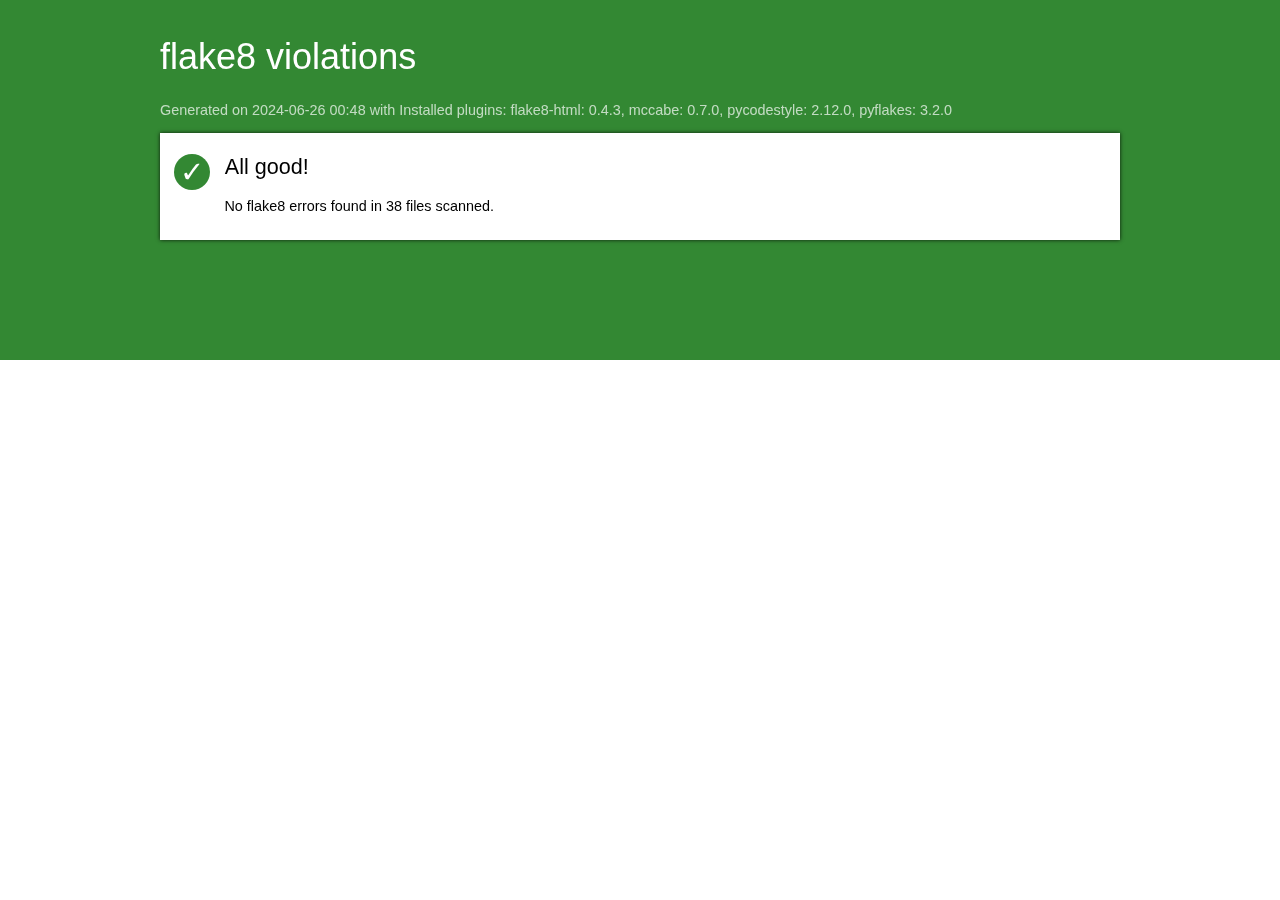
==== flake8_rapport/index.html @ e8ba7ed5 "final cleanup + setup logging" ====
<!DOCTYPE html>
<html>
   <head>
      <title>flake8 violations</title>
      <meta http-equiv="Content-Type" value="text/html; charset=UTF-8">
      <link rel="stylesheet" href="styles.css">
   </head>
   <body>
      <div id="masthead" class="sev-4"></div>
      <div id="page">
          <h1>flake8 violations</h1>
         <p id="versions">Generated on 2024-06-26 00:48
            with Installed plugins: flake8-html: 0.4.3, mccabe: 0.7.0, pycodestyle: 2.12.0, pyflakes: 3.2.0
         </p>
         <ul id="index">
         
         <li>
            <div id="all-good">
               <span class="count sev-4">
                  <span class="tick">&#x2713;</span>
               </span>
               <h2>All good!</h2>
               <p>No flake8 errors found in 38 files scanned.</p>
            </div>
         </li>
         
         </ul>
      </div>
   </body>
</html>
---- flake8_rapport/styles.css ----
html {
   font-family: sans-serif;
   font-size: 90%;
}

#masthead {
   position: fixed;
   left: 0;
   top: 0;
   right: 0;
   height: 40%;
}

h1, h2 {
   font-family: sans-serif;
   font-weight: normal;
}

h1 {
   color: white;
   font-size: 36px;
   margin-top: 1em;
}

h1 img {
   margin-right: 0.3em;
}

h2 {
   margin-top: 0;
}

h1 a {
   color: white;
}

#versions {
   color: rgba(255, 255, 255, 0.7);
}

#page {
   position: relative;
   max-width: 960px;
   margin: 0 auto;
}

#index {
   background-color: white;
   box-shadow: 0 0 4px rgba(0, 0, 0, 0.8);
   padding: 0;
   margin: 0;
}

#index li {
   list-style: none;
   margin: 0;
   padding: 1px 0;
}

#index li + li {
   border-top: solid silver 1px;
}

.details p {
   margin-left: 3em;
   color: #888;
}

#index a {
   display: block;
   padding: 0.8em 1em;
   cursor: pointer;
}

#index #all-good {
   padding: 1.4em 1em 0.8em;
}

#all-good .count .tick {
   font-size: 2em;
}

#all-good .count {
   float: left;
}

#all-good h2,
#all-good p {
   margin-left: 50px;
}

#index a:hover {
   background-color: #eee;
}

.count {
   display: inline-block;
   border-radius: 50%;
   text-align: center;
   width: 2.5em;
   line-height: 2.5em;
   height: 2.5em;
   color: white;
   margin-right: 1em;
}

.sev-1 {
   background-color: #a00;
}
.sev-2 {
   background-color: #b80;
}
.sev-3 {
   background-color: #28c;
}
.sev-4 {
   background-color: #383;
}

a {
   text-decoration: none;
}

#doc {
   background-color: white;
   margin: 1em 0;
   padding: 1em;
   padding-left: 1.2em;
   position: relative;
   box-shadow: 0 0 4px rgba(0, 0, 0, 0.8);
}

#doc pre {
   margin: 0;
   padding: 0.07em;
}

.violations {
   position: absolute;
   margin: 1.2em 0 0 3em;
   padding: 0.5em 1em;
   font-size: 14px;
   background-color: white;
   box-shadow: 0 0 4px rgba(0, 0, 0, 0.4);
   display: none;
}

.violations .count {
   font-size: 70%;
}

.violations li {
   padding: 0.1em 0.3em;
   list-style: none;
}

.line-violations::before {
   display: block;
   content: "";
   position: absolute;
   left: -1em;
   width: 14px;
   height: 14px;
   border-radius: 50%;
   background-color: red;
}

.code:hover .violations {
   display: block;
}

tt {
   white-space: pre-wrap;
   font-family: Consolas, monospace;
   font-size: 10pt;
}

tt i {
   color: silver;
   display: inline-block;
   text-align: right;
   width: 3em;
   box-sizing: border-box;
   height: 100%;
   border-right: solid #eee 1px;
   padding-right: 0.2em;
}

.le {
   background-color: #ffe8e8;
   cursor: pointer;
}

.le:hover {
   background-color: #fcc;
}

.details {
   clear: both;
}

#index .details {
   border-top-style: none;
   margin: 1em;
}

ul.details {
   margin-left: 0;
   padding-left: 0;
}

#index .details li {
   list-style: none;
   border-top-style: none;
   margin: 0.3em 0;
   padding: 0;
}

#srclink {
   float: right;
   font-size: 36px;
   margin: 0;
}

#srclink a {
   color: white;
}

#index .details a {
   padding: 0;
   color: inherit;
}

.le {
   background-color: #ffe8e8;
   cursor: pointer;
}

.le.sev-1 {
   background-color: #f88;
}
.le.sev-2 {
   background-color: #fda;
}
.le.sev-3 {
   background-color: #adf;
}

img {
   height: 1.2em;
   vertical-align: -0.35em;
}

pre { line-height: 125%; }
td.linenos .normal { color: inherit; background-color: transparent; padding-left: 5px; padding-right: 5px; }
span.linenos { color: inherit; background-color: transparent; padding-left: 5px; padding-right: 5px; }
td.linenos .special { color: #000000; background-color: #ffffc0; padding-left: 5px; padding-right: 5px; }
span.linenos.special { color: #000000; background-color: #ffffc0; padding-left: 5px; padding-right: 5px; }
.hll { background-color: #ffffcc }
.c { color: #3D7B7B; font-style: italic } /* Comment */
.err { border: 1px solid #FF0000 } /* Error */
.k { color: #008000; font-weight: bold } /* Keyword */
.o { color: #666666 } /* Operator */
.ch { color: #3D7B7B; font-style: italic } /* Comment.Hashbang */
.cm { color: #3D7B7B; font-style: italic } /* Comment.Multiline */
.cp { color: #9C6500 } /* Comment.Preproc */
.cpf { color: #3D7B7B; font-style: italic } /* Comment.PreprocFile */
.c1 { color: #3D7B7B; font-style: italic } /* Comment.Single */
.cs { color: #3D7B7B; font-style: italic } /* Comment.Special */
.gd { color: #A00000 } /* Generic.Deleted */
.ge { font-style: italic } /* Generic.Emph */
.ges { font-weight: bold; font-style: italic } /* Generic.EmphStrong */
.gr { color: #E40000 } /* Generic.Error */
.gh { color: #000080; font-weight: bold } /* Generic.Heading */
.gi { color: #008400 } /* Generic.Inserted */
.go { color: #717171 } /* Generic.Output */
.gp { color: #000080; font-weight: bold } /* Generic.Prompt */
.gs { font-weight: bold } /* Generic.Strong */
.gu { color: #800080; font-weight: bold } /* Generic.Subheading */
.gt { color: #0044DD } /* Generic.Traceback */
.kc { color: #008000; font-weight: bold } /* Keyword.Constant */
.kd { color: #008000; font-weight: bold } /* Keyword.Declaration */
.kn { color: #008000; font-weight: bold } /* Keyword.Namespace */
.kp { color: #008000 } /* Keyword.Pseudo */
.kr { color: #008000; font-weight: bold } /* Keyword.Reserved */
.kt { color: #B00040 } /* Keyword.Type */
.m { color: #666666 } /* Literal.Number */
.s { color: #BA2121 } /* Literal.String */
.na { color: #687822 } /* Name.Attribute */
.nb { color: #008000 } /* Name.Builtin */
.nc { color: #0000FF; font-weight: bold } /* Name.Class */
.no { color: #880000 } /* Name.Constant */
.nd { color: #AA22FF } /* Name.Decorator */
.ni { color: #717171; font-weight: bold } /* Name.Entity */
.ne { color: #CB3F38; font-weight: bold } /* Name.Exception */
.nf { color: #0000FF } /* Name.Function */
.nl { color: #767600 } /* Name.Label */
.nn { color: #0000FF; font-weight: bold } /* Name.Namespace */
.nt { color: #008000; font-weight: bold } /* Name.Tag */
.nv { color: #19177C } /* Name.Variable */
.ow { color: #AA22FF; font-weight: bold } /* Operator.Word */
.w { color: #bbbbbb } /* Text.Whitespace */
.mb { color: #666666 } /* Literal.Number.Bin */
.mf { color: #666666 } /* Literal.Number.Float */
.mh { color: #666666 } /* Literal.Number.Hex */
.mi { color: #666666 } /* Literal.Number.Integer */
.mo { color: #666666 } /* Literal.Number.Oct */
.sa { color: #BA2121 } /* Literal.String.Affix */
.sb { color: #BA2121 } /* Literal.String.Backtick */
.sc { color: #BA2121 } /* Literal.String.Char */
.dl { color: #BA2121 } /* Literal.String.Delimiter */
.sd { color: #BA2121; font-style: italic } /* Literal.String.Doc */
.s2 { color: #BA2121 } /* Literal.String.Double */
.se { color: #AA5D1F; font-weight: bold } /* Literal.String.Escape */
.sh { color: #BA2121 } /* Literal.String.Heredoc */
.si { color: #A45A77; font-weight: bold } /* Literal.String.Interpol */
.sx { color: #008000 } /* Literal.String.Other */
.sr { color: #A45A77 } /* Literal.String.Regex */
.s1 { color: #BA2121 } /* Literal.String.Single */
.ss { color: #19177C } /* Literal.String.Symbol */
.bp { color: #008000 } /* Name.Builtin.Pseudo */
.fm { color: #0000FF } /* Name.Function.Magic */
.vc { color: #19177C } /* Name.Variable.Class */
.vg { color: #19177C } /* Name.Variable.Global */
.vi { color: #19177C } /* Name.Variable.Instance */
.vm { color: #19177C } /* Name.Variable.Magic */
.il { color: #666666 } /* Literal.Number.Integer.Long */
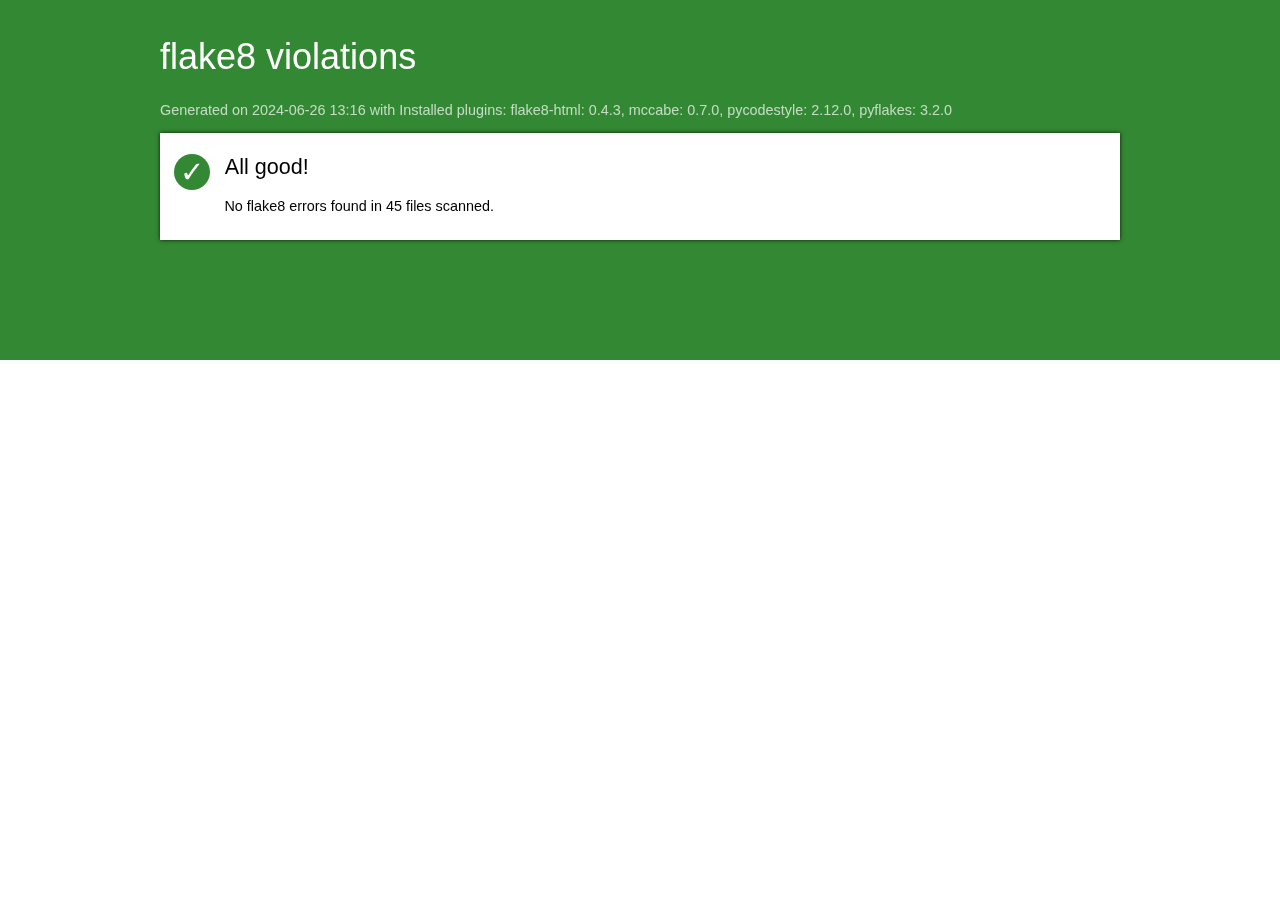
==== commit 9c60fd16: "Improve flake8 config file and document flake8 usage" ====
--- a/flake8_rapport/index.html
+++ b/flake8_rapport/index.html
@@ -9,7 +9,7 @@
       <div id="masthead" class="sev-4"></div>
       <div id="page">
           <h1>flake8 violations</h1>
-         <p id="versions">Generated on 2024-06-26 00:48
+         <p id="versions">Generated on 2024-06-26 13:16
             with Installed plugins: flake8-html: 0.4.3, mccabe: 0.7.0, pycodestyle: 2.12.0, pyflakes: 3.2.0
          </p>
          <ul id="index">
@@ -20,7 +20,7 @@
                   <span class="tick">&#x2713;</span>
                </span>
                <h2>All good!</h2>
-               <p>No flake8 errors found in 38 files scanned.</p>
+               <p>No flake8 errors found in 45 files scanned.</p>
             </div>
          </li>
          
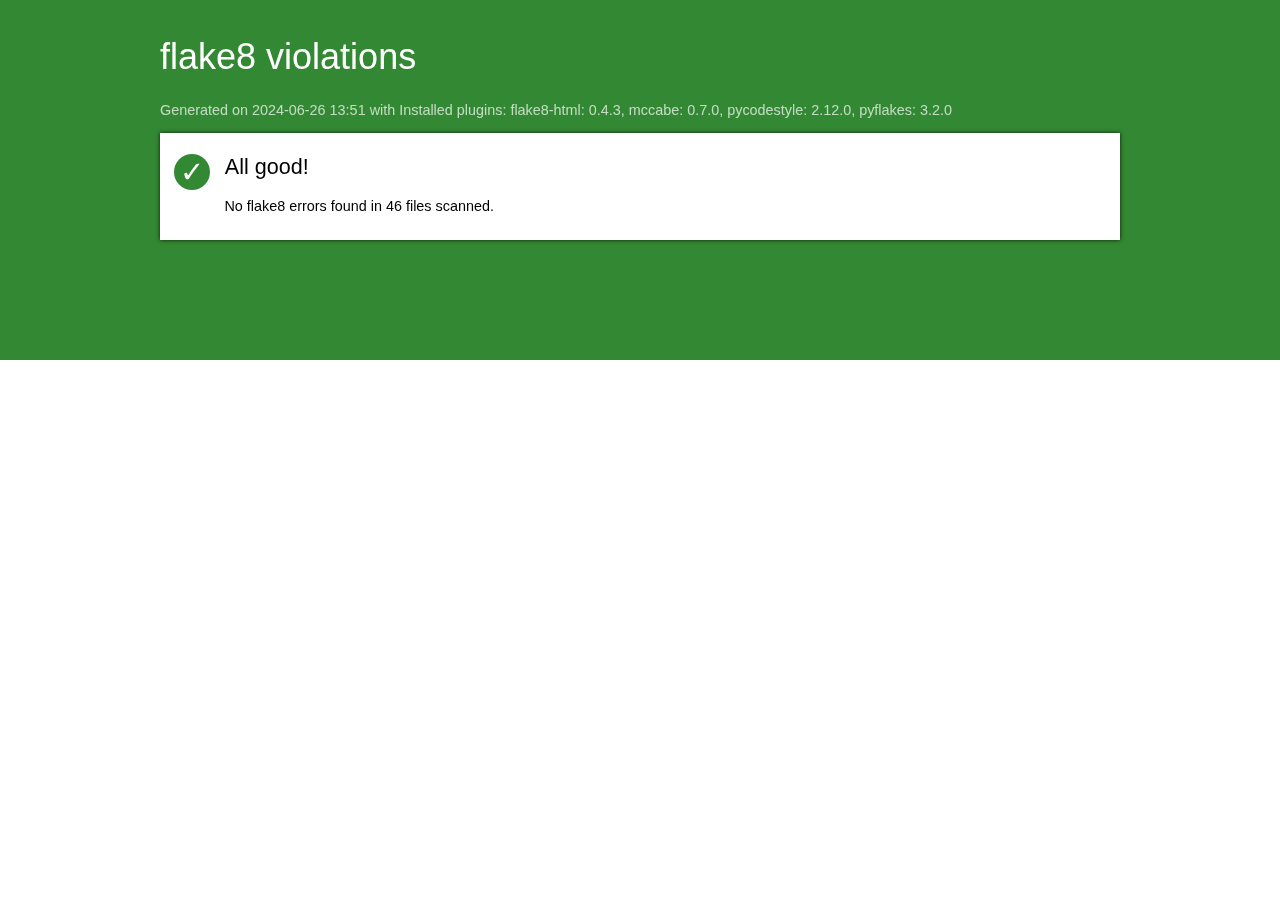
==== commit ab331aea: "HTML report: players" ====
--- a/flake8_rapport/index.html
+++ b/flake8_rapport/index.html
@@ -9,7 +9,7 @@
       <div id="masthead" class="sev-4"></div>
       <div id="page">
           <h1>flake8 violations</h1>
-         <p id="versions">Generated on 2024-06-26 13:16
+         <p id="versions">Generated on 2024-06-26 13:51
             with Installed plugins: flake8-html: 0.4.3, mccabe: 0.7.0, pycodestyle: 2.12.0, pyflakes: 3.2.0
          </p>
          <ul id="index">
@@ -20,7 +20,7 @@
                   <span class="tick">&#x2713;</span>
                </span>
                <h2>All good!</h2>
-               <p>No flake8 errors found in 45 files scanned.</p>
+               <p>No flake8 errors found in 46 files scanned.</p>
             </div>
          </li>
          
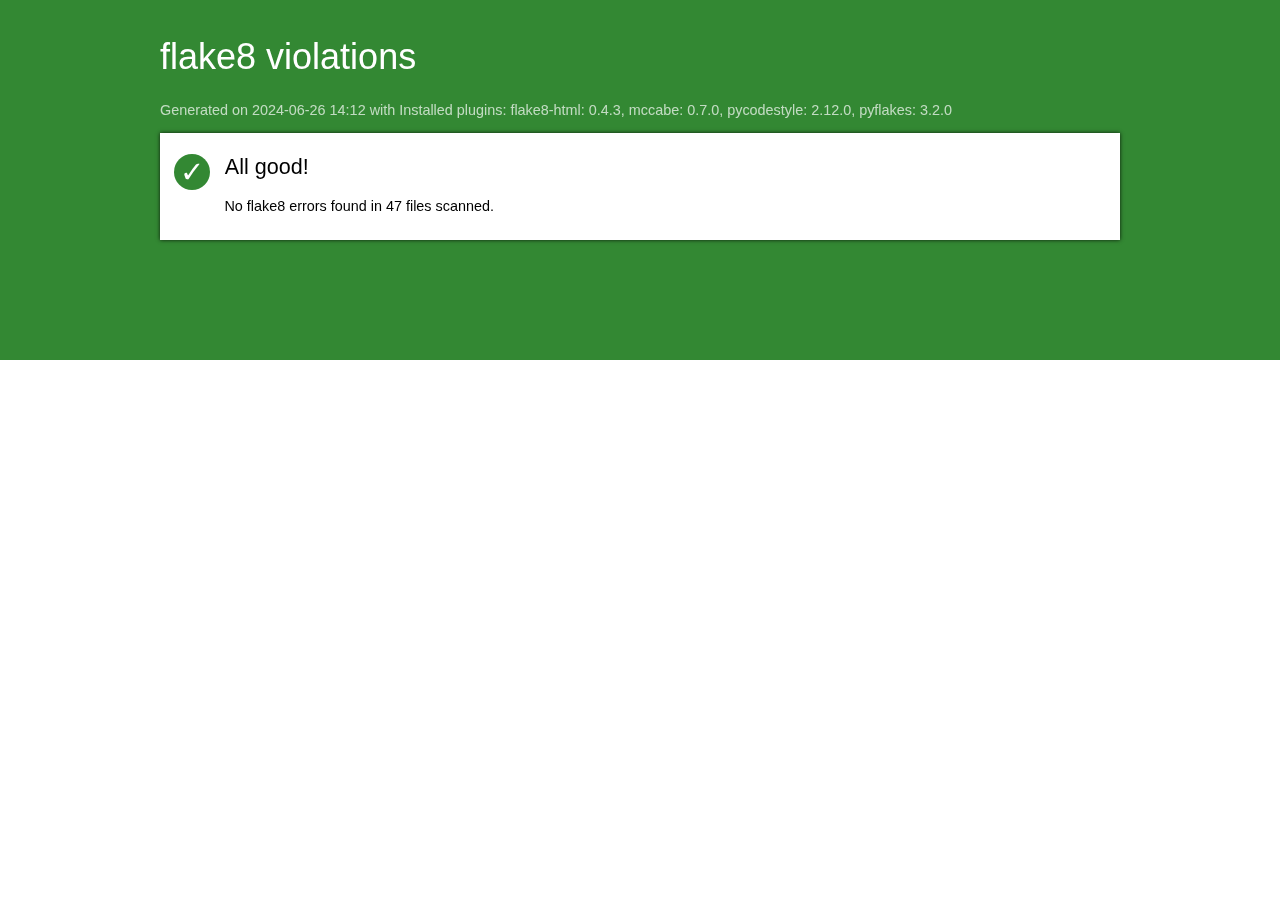
==== commit 1d0f5351: "all tournaments report and pack html report views in same module" ====
--- a/flake8_rapport/index.html
+++ b/flake8_rapport/index.html
@@ -9,7 +9,7 @@
       <div id="masthead" class="sev-4"></div>
       <div id="page">
           <h1>flake8 violations</h1>
-         <p id="versions">Generated on 2024-06-26 13:51
+         <p id="versions">Generated on 2024-06-26 14:12
             with Installed plugins: flake8-html: 0.4.3, mccabe: 0.7.0, pycodestyle: 2.12.0, pyflakes: 3.2.0
          </p>
          <ul id="index">
@@ -20,7 +20,7 @@
                   <span class="tick">&#x2713;</span>
                </span>
                <h2>All good!</h2>
-               <p>No flake8 errors found in 46 files scanned.</p>
+               <p>No flake8 errors found in 47 files scanned.</p>
             </div>
          </li>
          
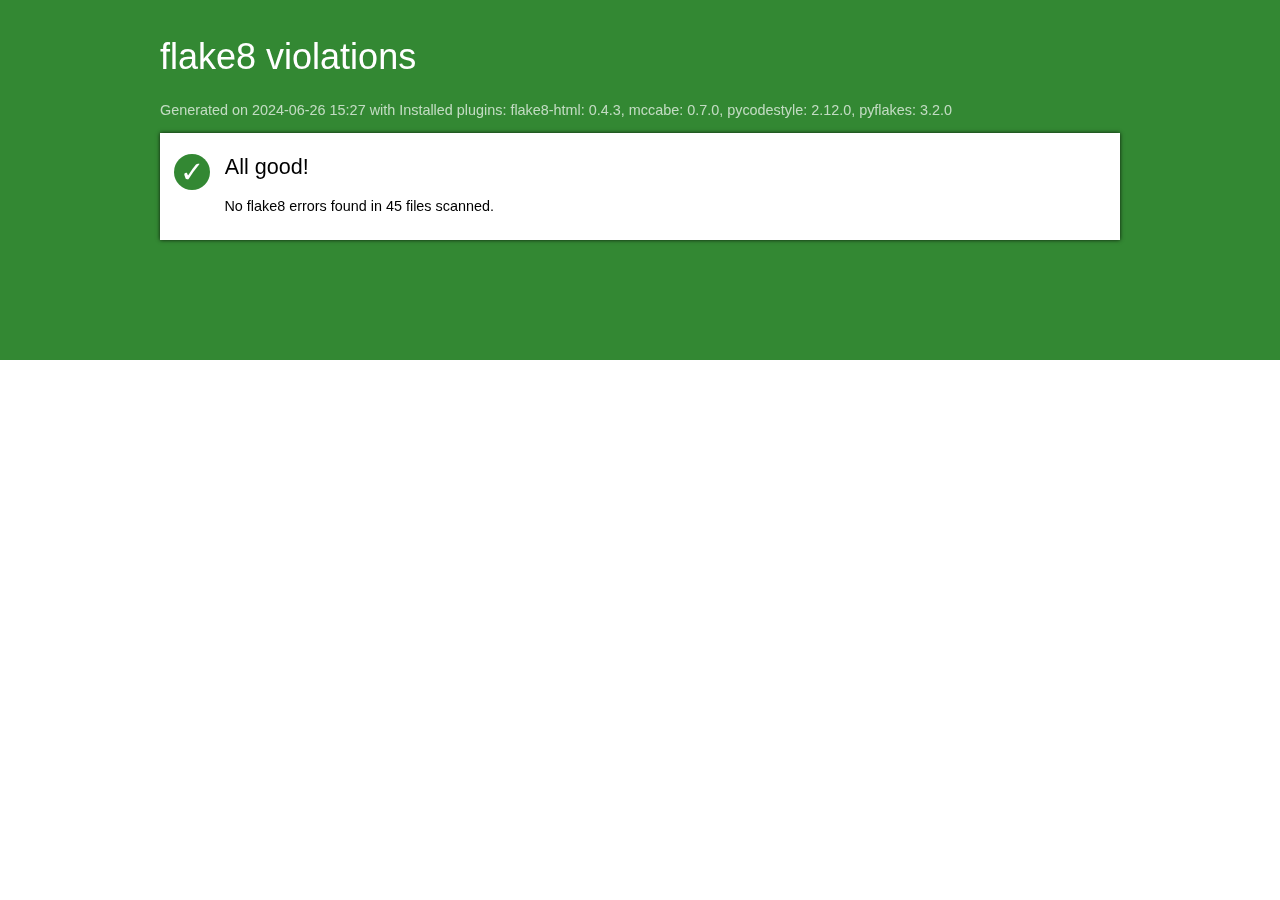
==== commit 01d70e3e: "Tournament full report in HTML, also added ranking lists to text report" ====
--- a/flake8_rapport/index.html
+++ b/flake8_rapport/index.html
@@ -9,7 +9,7 @@
       <div id="masthead" class="sev-4"></div>
       <div id="page">
           <h1>flake8 violations</h1>
-         <p id="versions">Generated on 2024-06-26 14:12
+         <p id="versions">Generated on 2024-06-26 15:27
             with Installed plugins: flake8-html: 0.4.3, mccabe: 0.7.0, pycodestyle: 2.12.0, pyflakes: 3.2.0
          </p>
          <ul id="index">
@@ -20,7 +20,7 @@
                   <span class="tick">&#x2713;</span>
                </span>
                <h2>All good!</h2>
-               <p>No flake8 errors found in 47 files scanned.</p>
+               <p>No flake8 errors found in 45 files scanned.</p>
             </div>
          </li>
          
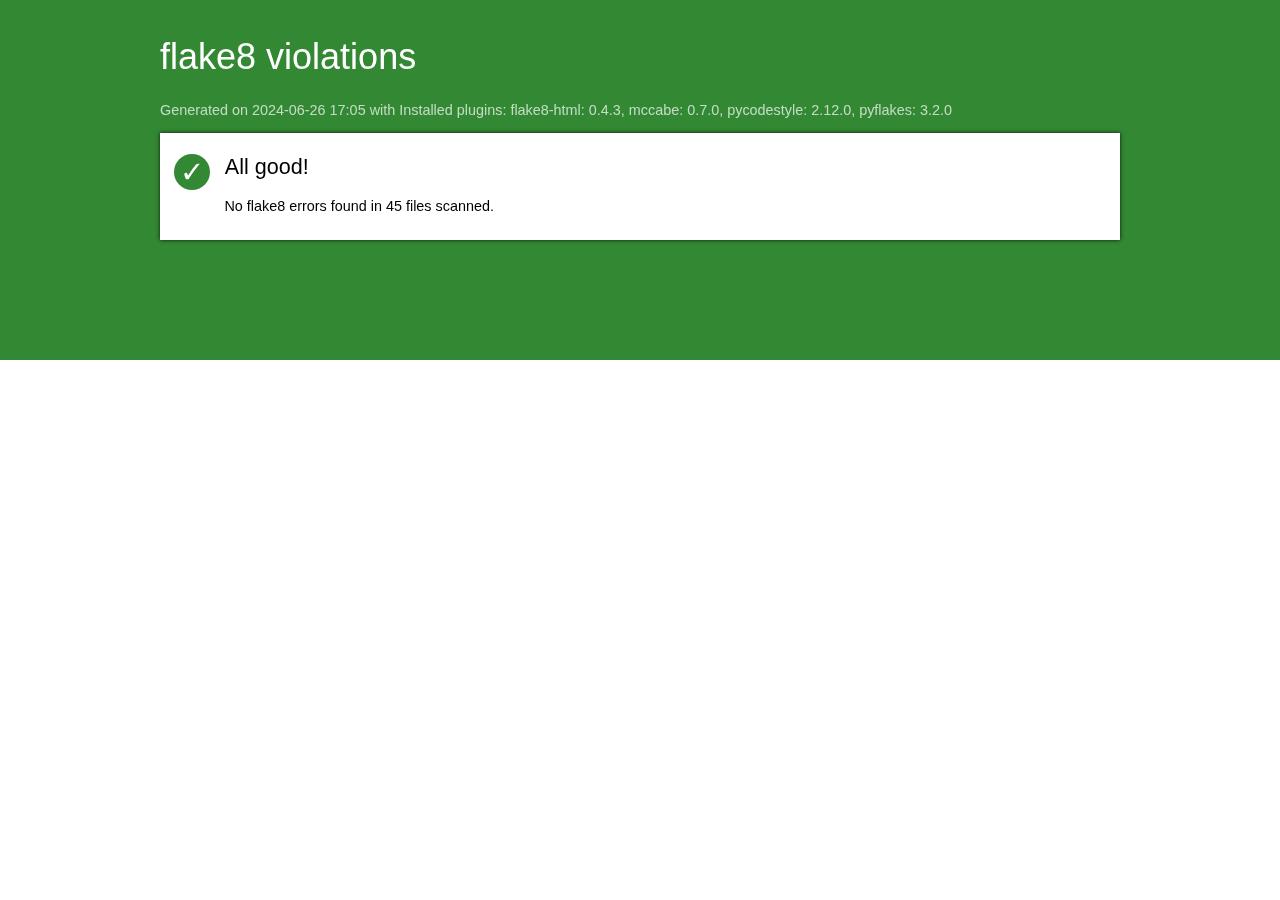
==== commit c701c584: "udpated Readme + flake8 report" ====
--- a/flake8_rapport/index.html
+++ b/flake8_rapport/index.html
@@ -9,7 +9,7 @@
       <div id="masthead" class="sev-4"></div>
       <div id="page">
           <h1>flake8 violations</h1>
-         <p id="versions">Generated on 2024-06-26 15:27
+         <p id="versions">Generated on 2024-06-26 17:05
             with Installed plugins: flake8-html: 0.4.3, mccabe: 0.7.0, pycodestyle: 2.12.0, pyflakes: 3.2.0
          </p>
          <ul id="index">
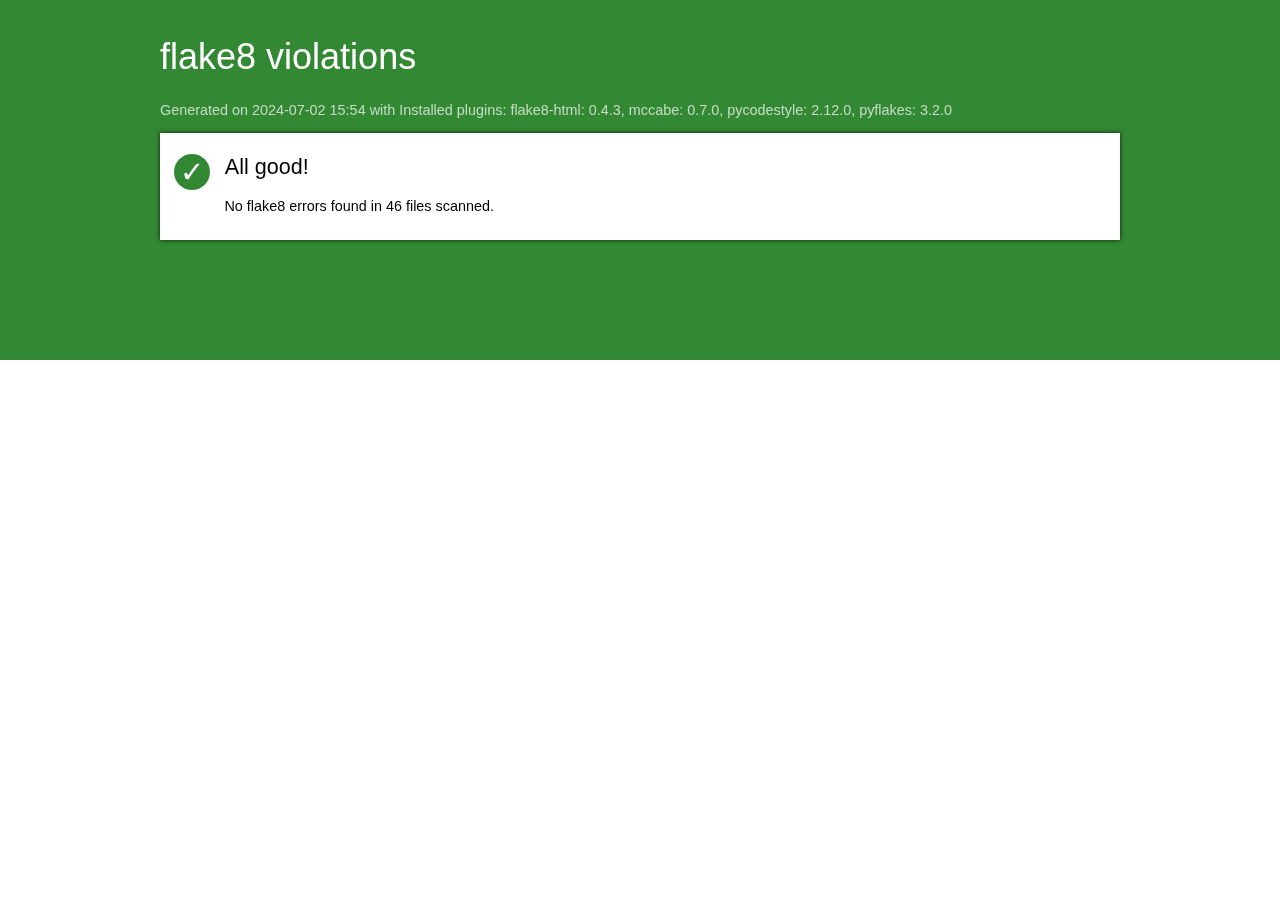
==== commit 3fb7a460: "cleanup main.py: move main controller class to a separate file" ====
--- a/flake8_rapport/index.html
+++ b/flake8_rapport/index.html
@@ -9,7 +9,7 @@
       <div id="masthead" class="sev-4"></div>
       <div id="page">
           <h1>flake8 violations</h1>
-         <p id="versions">Generated on 2024-06-26 17:05
+         <p id="versions">Generated on 2024-07-02 15:54
             with Installed plugins: flake8-html: 0.4.3, mccabe: 0.7.0, pycodestyle: 2.12.0, pyflakes: 3.2.0
          </p>
          <ul id="index">
@@ -20,7 +20,7 @@
                   <span class="tick">&#x2713;</span>
                </span>
                <h2>All good!</h2>
-               <p>No flake8 errors found in 45 files scanned.</p>
+               <p>No flake8 errors found in 46 files scanned.</p>
             </div>
          </li>
          
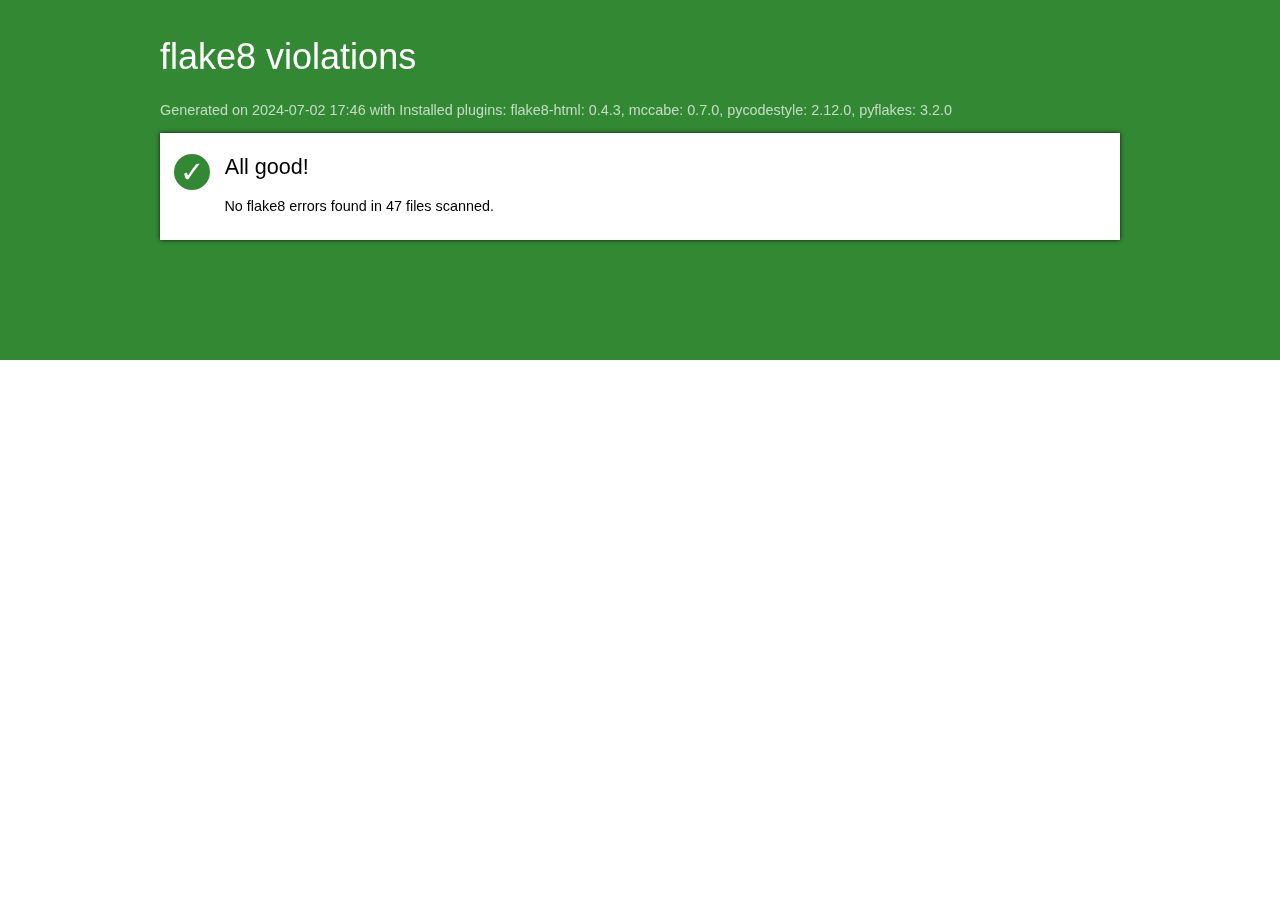
==== commit 6aeb3e7d: "refactor table formatter helper + unit test" ====
--- a/flake8_rapport/index.html
+++ b/flake8_rapport/index.html
@@ -9,7 +9,7 @@
       <div id="masthead" class="sev-4"></div>
       <div id="page">
           <h1>flake8 violations</h1>
-         <p id="versions">Generated on 2024-07-02 15:54
+         <p id="versions">Generated on 2024-07-02 17:46
             with Installed plugins: flake8-html: 0.4.3, mccabe: 0.7.0, pycodestyle: 2.12.0, pyflakes: 3.2.0
          </p>
          <ul id="index">
@@ -20,7 +20,7 @@
                   <span class="tick">&#x2713;</span>
                </span>
                <h2>All good!</h2>
-               <p>No flake8 errors found in 46 files scanned.</p>
+               <p>No flake8 errors found in 47 files scanned.</p>
             </div>
          </li>
          
